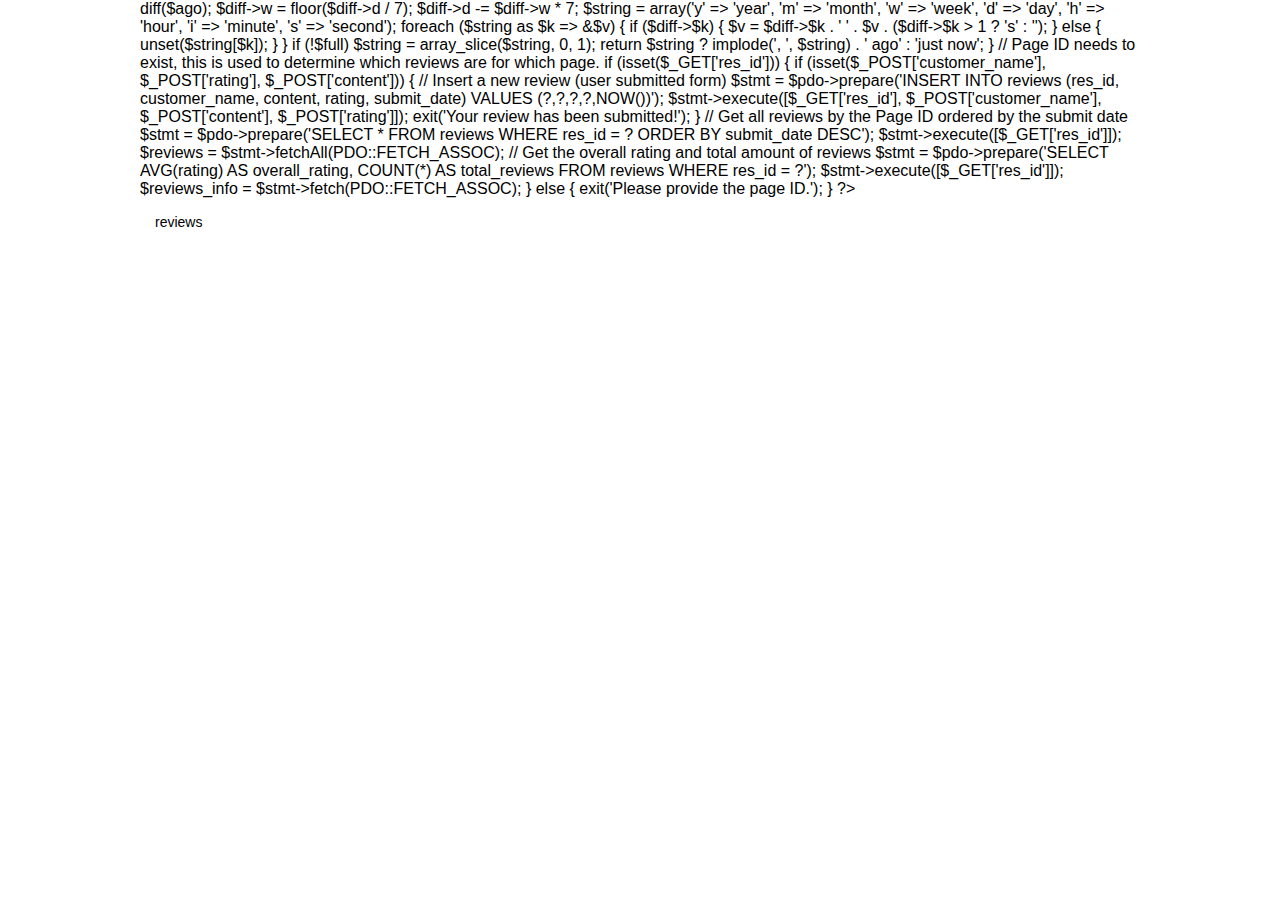
==== hall_view/review/index.html @ ff124040 "updated" ====
<!DOCTYPE html>
<html>
	<head>
		<meta charset="utf-8">
		<title>Reviews System</title>
		<link href="../../CSS/reviews.css" rel="stylesheet" type="text/css">
		<link href="../../CSS/review.css" rel="stylesheet" type="text/css">
	</head>
	<body>
		<div class="content home">
			
			<div class="reviews"></div>
<script>
	function getUrlVars() {
    var vars = {};
    var parts = window.location.href.replace(/[?&]+([^=&]+)=([^&]*)/gi, function(m,key,value) {
        vars[key] = value;
    });
    return vars;
}
var reviews_res_id = getUrlVars()["res_id"];
fetch("reviews.php?res_id=" + reviews_res_id).then(response => response.text()).then(data => {
	document.querySelector(".reviews").innerHTML = data;
	document.querySelector(".reviews .write_review_btn").onclick = event => {
		event.preventDefault();
		document.querySelector(".reviews .write_review").style.display = 'block';
		document.querySelector(".reviews .write_review input[name='customer_name']").focus();
	};
	document.querySelector(".reviews .write_review form").onsubmit = event => {
		event.preventDefault();
		fetch("reviews.php?res_id=" + reviews_res_id, {
			method: 'POST',
			body: new FormData(document.querySelector(".reviews .write_review form"))
		}).then(response => response.text()).then(data => {
			document.querySelector(".reviews .write_review").innerHTML = data;
		});
	};
});
</script>
		</div>
	</body>
</html>
---- CSS/reviews.css ----
.reviews .overall_rating .num {
    font-size: 30px;
    font-weight: bold;
    color: #F5A624;
}
.reviews .overall_rating .stars {
    letter-spacing: 3px;
    font-size: 32px;
    color: #F5A624;
    padding: 0 5px 0 10px;
}
.reviews .overall_rating .total {
    color: #000;
    font-size: 14px;
}




.reviews .review {
    padding: 20px 0;
    border-bottom: 1px solid #eee;
}.reviews .review .name {
    padding: 0 0 3px 0;
    margin: 0;
    font-size: 18px;
    color: #000;
}
.reviews .review .rating {
    letter-spacing: 2px;
    font-size: 22px;
    color: #F5A624;
}
.reviews .review .date {
    color: #000;
    font-size: 14px;
}
.reviews .review .content {
    padding: 5px 0;
}
.reviews .review:last-child {
    border-bottom: 0;
}
---- CSS/review.css ----
* {
    box-sizing: border-box;
    font-family: -apple-system, BlinkMacSystemFont, "segoe ui", roboto, oxygen, ubuntu, cantarell, "fira sans", "droid sans", "helvetica neue", Arial, sans-serif;
    font-size: 16px;
    -webkit-font-smoothing: antialiased;
    -moz-osx-font-smoothing: grayscale;
}
body {
    background-color: #FFFFFF;
    margin: 0;
}

.content {
    width: 1000px;
    margin: 0 auto;
}
.content h2 {
    margin: 0;
    padding: 25px 0;
    font-size: 22px;border-bottom: 1px solid #ebebeb;
    color: #666666;
}
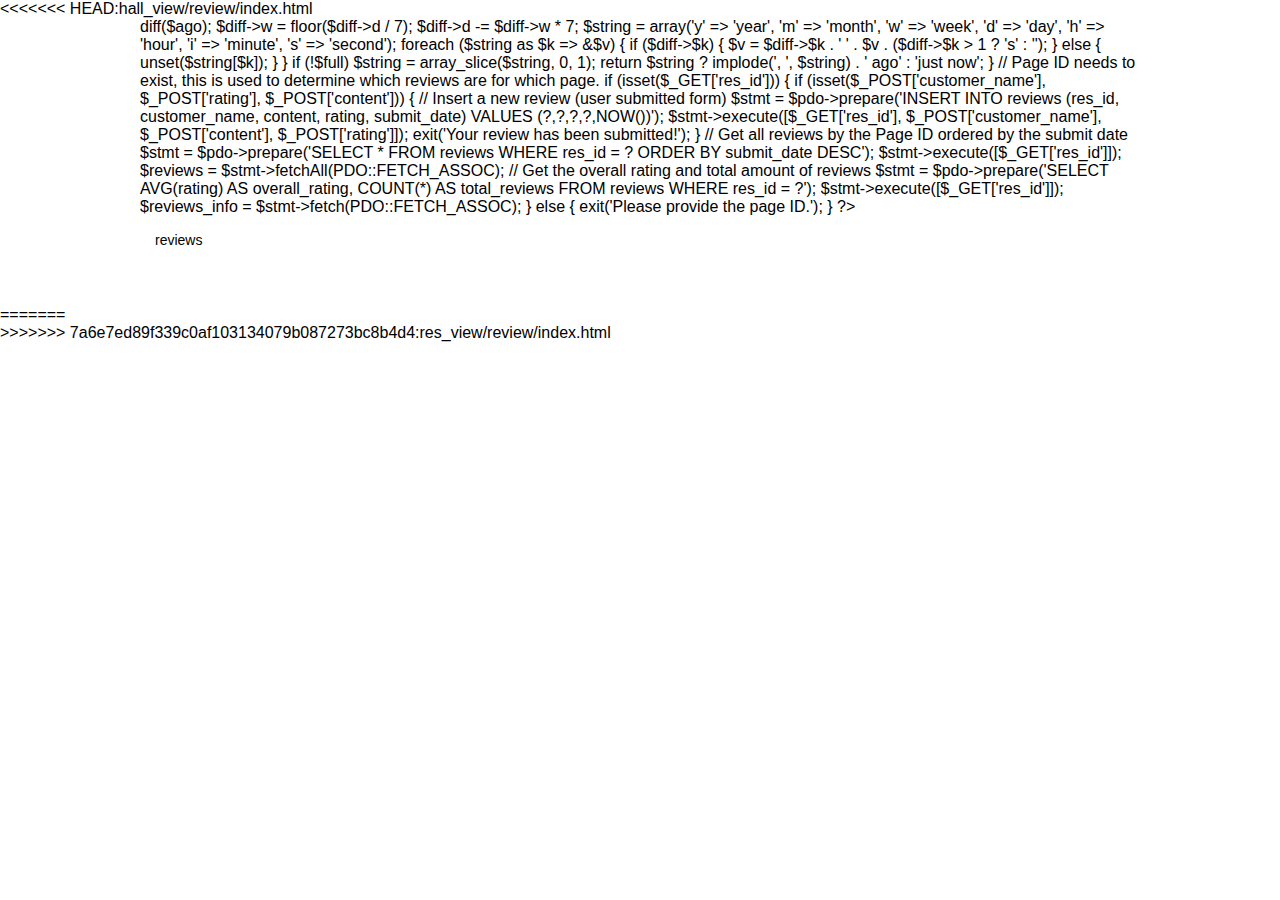
==== commit d49cfa53: "updated" ====
--- a/hall_view/review/index.html
+++ b/hall_view/review/index.html
@@ -1,3 +1,4 @@
+<<<<<<< HEAD:hall_view/review/index.html
 <!DOCTYPE html>
 <html>
 	<head>
@@ -40,3 +41,48 @@
 		</div>
 	</body>
 </html>
+=======
+<!DOCTYPE html>
+<html>
+	<head>
+		<meta charset="utf-8">
+		<title>Reviews System</title>
+		<link href="../../CSS/style.css" rel="stylesheet" type="text/css">
+		<link href="../../CSS/review.css" rel="stylesheet" type="text/css">
+		<link href="../../CSS/reviews.css" rel="stylesheet" type="text/css">
+	</head>
+	<body>
+		<div class="content home">
+			
+			<div class="reviews"></div>
+<script>
+	function getUrlVars() {
+    var vars = {};
+    var parts = window.location.href.replace(/[?&]+([^=&]+)=([^&]*)/gi, function(m,key,value) {
+        vars[key] = value;
+    });
+    return vars;
+}
+var reviews_res_id = getUrlVars()["res_id"];
+fetch("reviews.php?res_id=" + reviews_res_id).then(response => response.text()).then(data => {
+	document.querySelector(".reviews").innerHTML = data;
+	document.querySelector(".reviews .write_review_btn").onclick = event => {
+		event.preventDefault();
+		document.querySelector(".reviews .write_review").style.display = 'block';
+		document.querySelector(".reviews .write_review input[name='customer_name']").focus();
+	};
+	document.querySelector(".reviews .write_review form").onsubmit = event => {
+		event.preventDefault();
+		fetch("reviews.php?res_id=" + reviews_res_id, {
+			method: 'POST',
+			body: new FormData(document.querySelector(".reviews .write_review form"))
+		}).then(response => response.text()).then(data => {
+			document.querySelector(".reviews .write_review").innerHTML = data;
+		});
+	};
+});
+</script>
+		</div>
+	</body>
+</html>
+>>>>>>> 7a6e7ed89f339c0af103134079b087273bc8b4d4:res_view/review/index.html
--- a/CSS/style.css
+++ b/CSS/style.css
@@ -0,0 +1,278 @@
+/* Alignments*/
+.div-c{
+    text-align: center;    
+}
+
+.div-l{
+    text-align: left;
+}
+
+.div-r{
+    text-align: right;
+}
+
+/* Grid */
+.row-25, .row-50, .row-75, .row-100 {
+    float: left;
+    position: relative;
+    padding: 15px;
+}
+
+.row-25 {
+    width: 25%;
+}
+
+.row-50 {
+    width: 50%;
+}
+
+.row-75 {
+    width: 75%;
+}
+
+.row-100 {
+    width: 100%;
+}
+
+/* Navigation */
+.navigation ul {
+    list-style-type: none;
+    margin: 0;
+    padding: 0;
+    background-color: #333;
+}
+
+.navigation .left-nav{
+    float: left;
+}
+
+.navigation .right-nav{
+    float: right;
+}
+
+.navigation li {
+    float: left;
+    margin-bottom: 30px;
+}
+
+.navigation li a {
+    display: block;
+    color: white;
+    text-align: center;
+    padding: 20px 30px;
+    text-decoration: none;
+}
+
+.navigation li a:hover:not(.active) {/* Current colour does not change when hover */
+    background-color: #111;
+}
+
+.navigation .active {
+    background-color: #060653;
+}
+
+
+/* Colors*/
+.bg-grey{
+    background-color: #333;
+}
+
+.font-grey{
+    color: #333;
+}
+
+.bg-green{
+    background-color: #060653;
+}
+
+.font-green{
+    color: #060653;
+}
+
+.bg-white{
+    background-color: #FFF;
+}
+
+.font-white{
+    color: #FFF;
+}
+
+.font-red{
+   color: #F00; 
+}
+
+/*User Tables */
+.user{
+    width: 1100px;
+    margin: 0 auto;
+    table-layout: auto;
+    border-collapse: collapse;
+    
+}
+.user th {
+    background-color: #ffffff;
+    border: 1px solid #ddd;
+    padding: 8px;
+    text-align: center;
+}
+
+.user td{
+    border: 1px solid #ddd;
+    padding: 8px;    
+    text-align: center;
+}
+
+/* button */
+
+.btn{
+    width:10vw;
+    height: 4vh;
+    background: #ffeb3b;
+    border: none;
+    color:rgb(0, 0, 0);
+    border-radius: 20px;
+}
+
+.btn:hover{
+    background: #ffc107;
+    cursor: pointer;
+}
+
+/* form box around button */
+
+.form-box{
+    background: rgba(0, 0, 0, 0.5);
+    padding:2vh;
+}
+
+/*button header class */
+.btn-header {
+    height: 10vh;
+    background-size: cover;
+    background-position: center;
+    display: flex;
+    justify-content: center;
+    align-items: center;
+    font-family: sans-serif;
+}
+
+/* form-box to show editable results*/
+.form-edit{
+    width: 30vw;
+    height: 90vh;
+    margin: auto;
+    background: rgba(0, 0, 0, 0.5);
+    color: #fff;
+    box-sizing: border-box;
+    padding: 3vh 5vw 5vh 5vw;
+    justify-content: center;
+    align-items: center;
+
+}
+
+.form-edit input{
+    width: 20vw;
+}
+
+/* for deactivate and activate confirmation */
+.btn-red{
+    width:15vw;
+    height: 4vh;
+    background: #f36a48;
+    border: none;
+    color:rgb(0, 0, 0);
+}
+
+.btn-grey{
+    width:15vw;
+    height: 4vh;
+    background: #c8cec6;
+    border: none;
+    color:rgb(0, 0, 0);
+}
+
+.btn-grey:hover{
+    background: #a5a4a0;
+    cursor: pointer;
+}
+
+.btn-red:hover{
+    background: #ca4c2d;
+    cursor: pointer;
+}
+
+.btn-blue{
+    width:20vw;
+    height: 4vh;
+    background: #5a7ee2;
+    border: none;
+    color:rgb(0, 0, 0);
+}
+
+.btn-blue:hover{
+    background: #304bc4;
+    cursor: pointer;
+}
+
+
+/* The Style of About page */
+
+.about-body{
+    align-items: center;
+    text-align:center;
+}
+
+.about-p{
+    font-family: Georgia, 'Times New Roman', Times, serif;
+    font-size: 14px;
+    font-style: oblique;
+}
+.flex-c-m {
+	display: -webkit-box;
+	display: -webkit-flex;
+	display: -moz-box;
+	display: -ms-flexbox;
+	display: flex;
+	justify-content: center; 
+	-ms-align-items: center;
+	align-items: center; 
+}
+.login100-social-item {
+    font-size: 25px;
+    color: #fff;
+    text-decoration: none;
+    display: -webkit-box;
+    display: -webkit-flex;
+    display: -moz-box;
+    display: -ms-flexbox;
+    display: flex;
+    justify-content: center;
+    align-items: center;
+    width: 50px;
+    height: 50px;
+    border-radius: 50%;
+    margin: 5px;
+  }
+
+  .bg1{
+      background-color: rgb(29, 26, 182);
+  }
+
+  .bg2{
+      background-color: rgb(44, 96, 240);
+  }
+
+  .content-box{
+    width: 300px;
+    height: 100%;
+    margin: 30px 10px;
+    background: #ffffffbb;
+    color: #000000;
+    box-sizing: border-box;
+    padding: 30px;
+    position: center;
+    /* border: #a17807 1px solid; */
+    border-radius: 10px;
+    box-shadow: 2px 2px  5px rgba(0, 0, 0, 0.26);
+    
+  }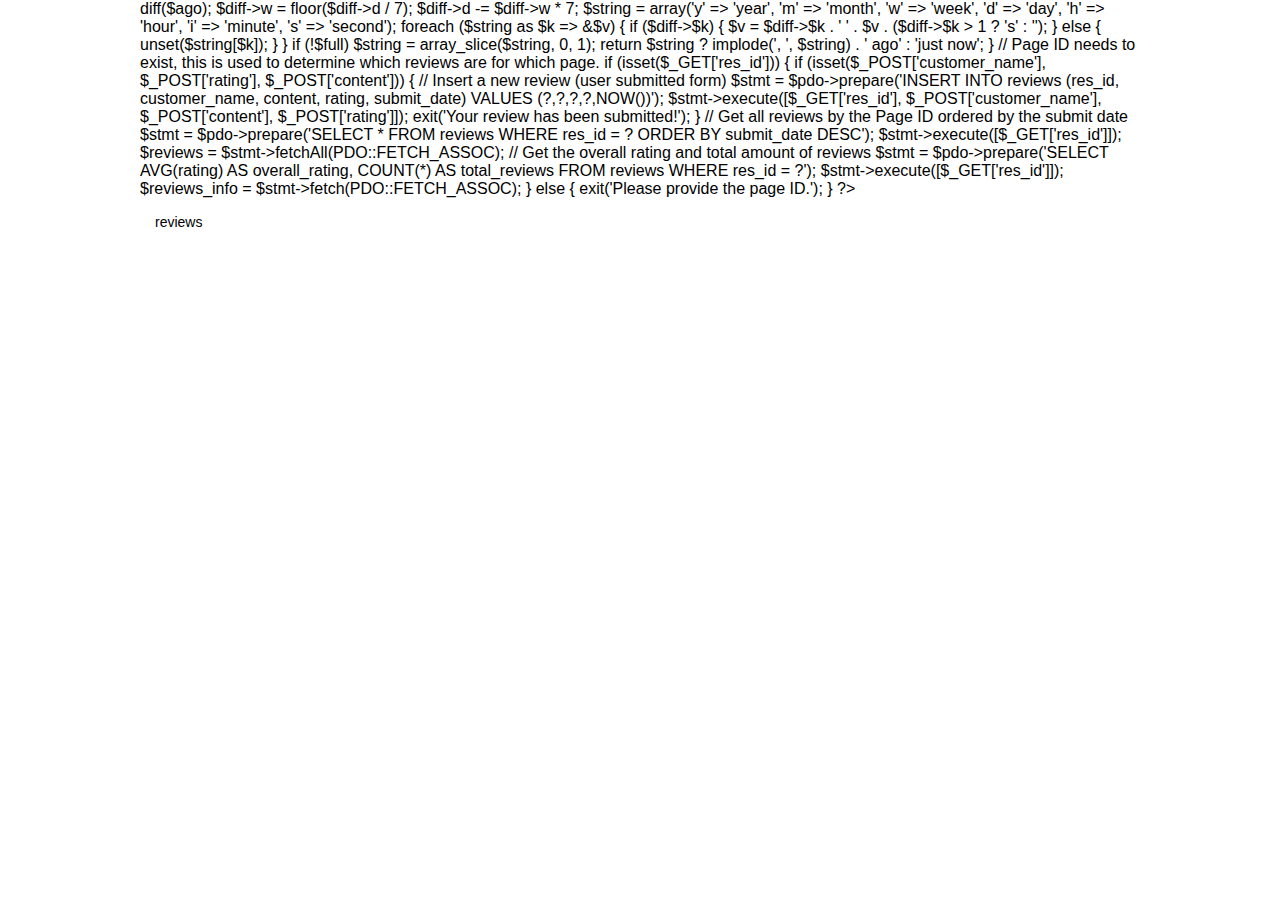
==== commit 2193f494: "updated" ====
--- a/hall_view/review/index.html
+++ b/hall_view/review/index.html
@@ -1,4 +1,3 @@
-<<<<<<< HEAD:hall_view/review/index.html
 <!DOCTYPE html>
 <html>
 	<head>
@@ -41,48 +40,3 @@
 		</div>
 	</body>
 </html>
-=======
-<!DOCTYPE html>
-<html>
-	<head>
-		<meta charset="utf-8">
-		<title>Reviews System</title>
-		<link href="../../CSS/style.css" rel="stylesheet" type="text/css">
-		<link href="../../CSS/review.css" rel="stylesheet" type="text/css">
-		<link href="../../CSS/reviews.css" rel="stylesheet" type="text/css">
-	</head>
-	<body>
-		<div class="content home">
-			
-			<div class="reviews"></div>
-<script>
-	function getUrlVars() {
-    var vars = {};
-    var parts = window.location.href.replace(/[?&]+([^=&]+)=([^&]*)/gi, function(m,key,value) {
-        vars[key] = value;
-    });
-    return vars;
-}
-var reviews_res_id = getUrlVars()["res_id"];
-fetch("reviews.php?res_id=" + reviews_res_id).then(response => response.text()).then(data => {
-	document.querySelector(".reviews").innerHTML = data;
-	document.querySelector(".reviews .write_review_btn").onclick = event => {
-		event.preventDefault();
-		document.querySelector(".reviews .write_review").style.display = 'block';
-		document.querySelector(".reviews .write_review input[name='customer_name']").focus();
-	};
-	document.querySelector(".reviews .write_review form").onsubmit = event => {
-		event.preventDefault();
-		fetch("reviews.php?res_id=" + reviews_res_id, {
-			method: 'POST',
-			body: new FormData(document.querySelector(".reviews .write_review form"))
-		}).then(response => response.text()).then(data => {
-			document.querySelector(".reviews .write_review").innerHTML = data;
-		});
-	};
-});
-</script>
-		</div>
-	</body>
-</html>
->>>>>>> 7a6e7ed89f339c0af103134079b087273bc8b4d4:res_view/review/index.html
